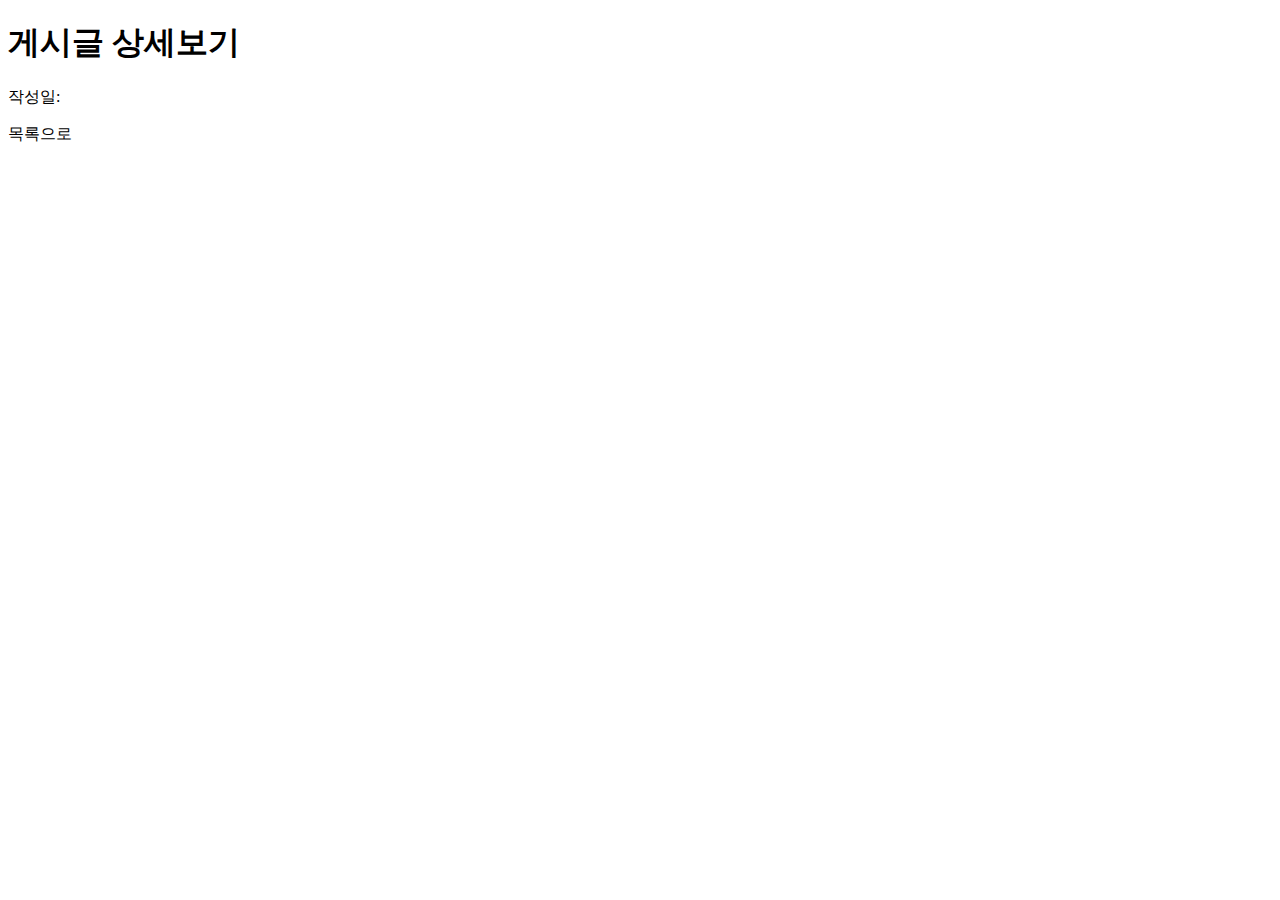
==== Thymeleaf_Basic/src/main/resources/templates/post/detail.html @ 6d51409c "CR" ====
<!DOCTYPE html>
<html xmlns:th="http://www.thymeleaf.org">
<head>
    <title>게시글 상세보기</title>
    <link rel="stylesheet" th:href="@{/css/style.css}" />
</head>
<body>
<h1>게시글 상세보기</h1>
<div class="post-detail">
    <h2 th:text="${post.title}"></h2>
    <p class="post-meta">
        작성일: <span th:text="${post.createdAt}"></span>
    </p>
    <div class="post-content" th:text="${post.content}"></div>
    <a th:href="@{/posts}">목록으로</a>
</div>
</body>
</html>
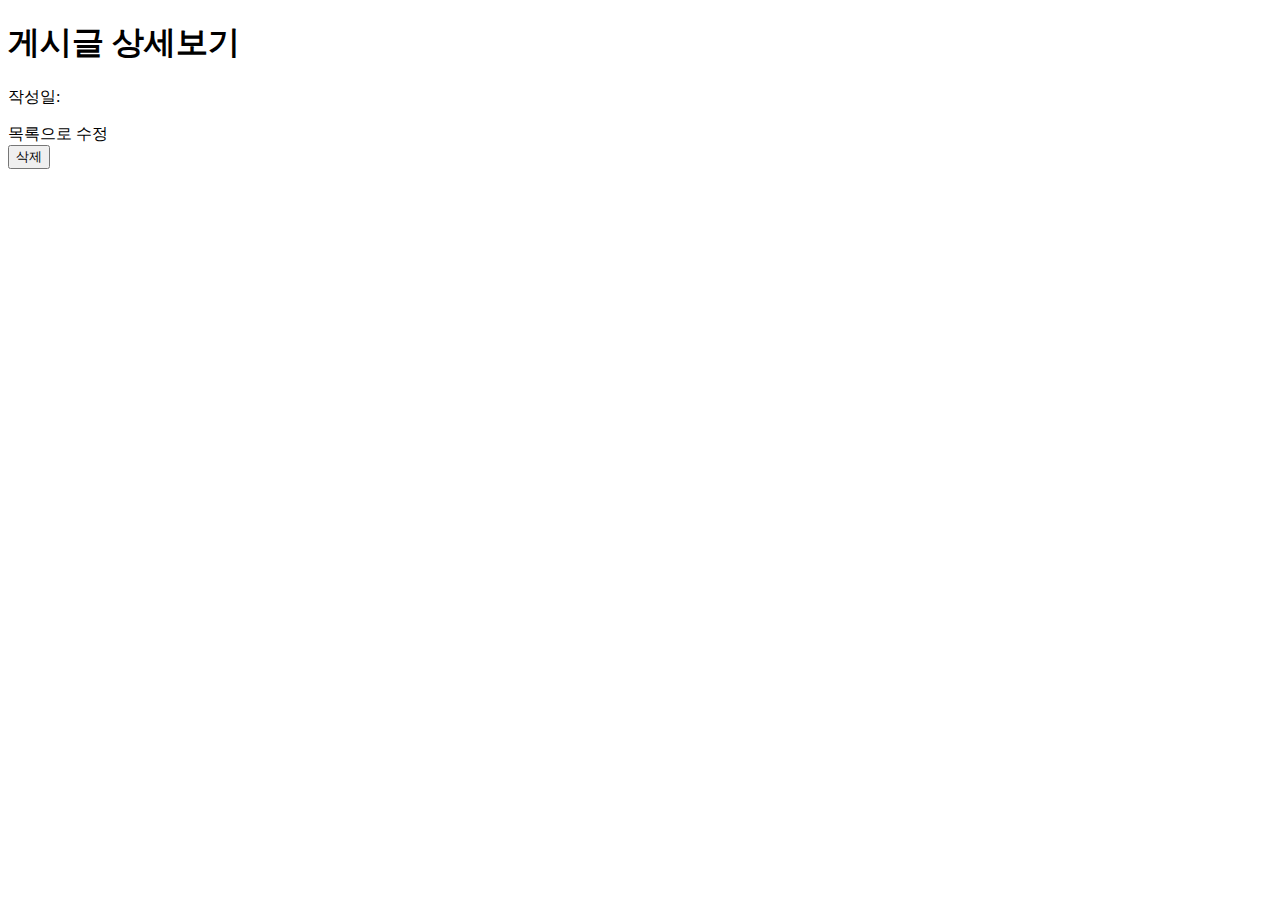
==== commit 5aafe184: "UD" ====
--- a/Thymeleaf_Basic/src/main/resources/templates/post/detail.html
+++ b/Thymeleaf_Basic/src/main/resources/templates/post/detail.html
@@ -2,7 +2,7 @@
 <html xmlns:th="http://www.thymeleaf.org">
 <head>
     <title>게시글 상세보기</title>
-    <link rel="stylesheet" th:href="@{/css/style.css}" />
+    <link rel="stylesheet" th:href="@{/css/style.css}"/>
 </head>
 <body>
 <h1>게시글 상세보기</h1>
@@ -12,7 +12,13 @@
         작성일: <span th:text="${post.createdAt}"></span>
     </p>
     <div class="post-content" th:text="${post.content}"></div>
-    <a th:href="@{/posts}">목록으로</a>
+    <div class="post-actions">
+        <a th:href="@{/posts}">목록으로</a>
+        <a th:href="@{/posts/{id}/edit(id=${post.id})}" class="edit-btn">수정</a>
+        <form th:action="@{/posts/{id}/delete(id=${post.id})}" method="post" class="delete-form">
+            <button type="submit">삭제</button>
+        </form>
+    </div>
 </div>
 </body>
 </html>
